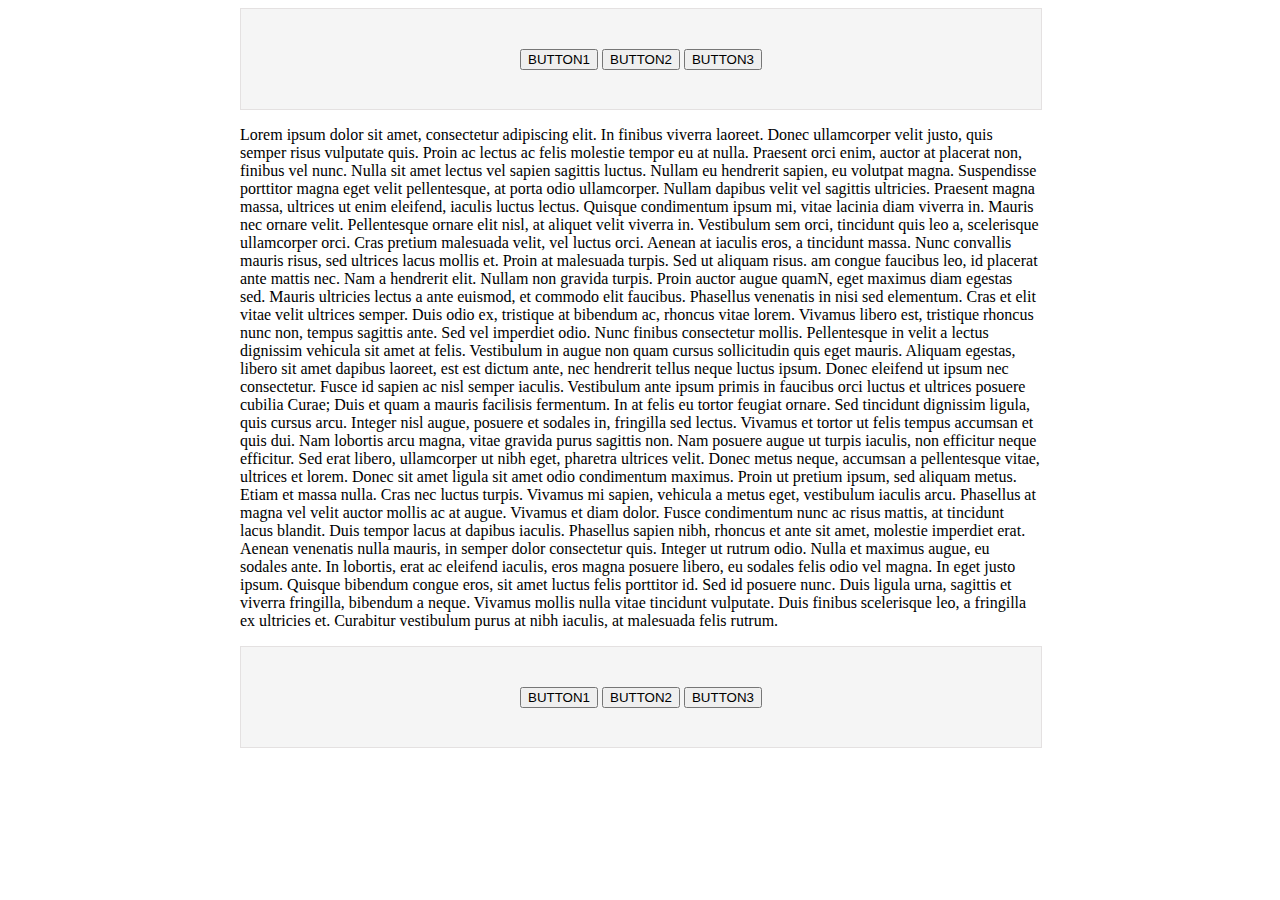
==== marker_experiment/index.html @ 3ddb13d9 "." ====
<!DOCTYPE html>
<html>
  <head>
    <meta charset="utf-8">
    <link rel="stylesheet" href="./style/style.css" charset="utf-8">
    <title></title>
    <script src="https://ajax.googleapis.com/ajax/libs/jquery/1.12.4/jquery.min.js"></script>
    <script type="text/javascript" language="javascript" src="./js/script.js"></script>
  </head>
  <body>
    <div id="wrapper">
      <div class="menu-area-top">
        <button id="btn1" type="button" name="button">BUTTON1</button>
        <button id="btn2" type="button" name="button">BUTTON2</button>
        <button id="btn3" type="button" name="button">BUTTON3</button>
      </div>

      <p>
        Lorem ipsum dolor sit amet, consectetur adipiscing elit. In finibus viverra laoreet. Donec ullamcorper velit justo, quis semper risus vulputate quis. Proin ac lectus ac felis molestie tempor eu at nulla. Praesent orci enim, auctor at placerat non, finibus vel nunc. Nulla sit amet lectus vel sapien sagittis luctus. Nullam eu hendrerit sapien, eu volutpat magna. Suspendisse porttitor magna eget velit pellentesque, at porta odio ullamcorper. Nullam dapibus velit vel sagittis ultricies. Praesent magna massa, ultrices ut enim eleifend, iaculis luctus lectus. Quisque condimentum ipsum mi, vitae lacinia diam viverra in. Mauris nec ornare velit. Pellentesque ornare elit nisl, at aliquet velit viverra in. Vestibulum sem orci, tincidunt quis leo a, scelerisque ullamcorper orci. Cras pretium malesuada velit, vel luctus orci. Aenean at iaculis eros, a tincidunt massa.

      Nunc convallis mauris risus, sed ultrices lacus mollis et. Proin at malesuada turpis. Sed ut aliquam risus. am congue faucibus leo, id placerat ante mattis nec. Nam a hendrerit elit. Nullam non gravida turpis. Proin auctor augue quamN, eget maximus diam egestas sed. Mauris ultricies lectus a ante euismod, et commodo elit faucibus. Phasellus venenatis in nisi sed elementum. Cras et elit vitae velit ultrices semper. Duis odio ex, tristique at bibendum ac, rhoncus vitae lorem. Vivamus libero est, tristique rhoncus nunc non, tempus sagittis ante. Sed vel imperdiet odio.

      Nunc finibus consectetur mollis. Pellentesque in velit a lectus dignissim vehicula sit amet at felis. Vestibulum in augue non quam cursus sollicitudin quis eget mauris. Aliquam egestas, libero sit amet dapibus laoreet, est est dictum ante, nec hendrerit tellus neque luctus ipsum. Donec eleifend ut ipsum nec consectetur. Fusce id sapien ac nisl semper iaculis. Vestibulum ante ipsum primis in faucibus orci luctus et ultrices posuere cubilia Curae; Duis et quam a mauris facilisis fermentum. In at felis eu tortor feugiat ornare. Sed tincidunt dignissim ligula, quis cursus arcu.

      Integer nisl augue, posuere et sodales in, fringilla sed lectus. Vivamus et tortor ut felis tempus accumsan et quis dui. Nam lobortis arcu magna, vitae gravida purus sagittis non. Nam posuere augue ut turpis iaculis, non efficitur neque efficitur. Sed erat libero, ullamcorper ut nibh eget, pharetra ultrices velit. Donec metus neque, accumsan a pellentesque vitae, ultrices et lorem. Donec sit amet ligula sit amet odio condimentum maximus. Proin ut pretium ipsum, sed aliquam metus. Etiam et massa nulla. Cras nec luctus turpis. Vivamus mi sapien, vehicula a metus eget, vestibulum iaculis arcu. Phasellus at magna vel velit auctor mollis ac at augue.

      Vivamus et diam dolor. Fusce condimentum nunc ac risus mattis, at tincidunt lacus blandit. Duis tempor lacus at dapibus iaculis. Phasellus sapien nibh, rhoncus et ante sit amet, molestie imperdiet erat. Aenean venenatis nulla mauris, in semper dolor consectetur quis. Integer ut rutrum odio. Nulla et maximus augue, eu sodales ante. In lobortis, erat ac eleifend iaculis, eros magna posuere libero, eu sodales felis odio vel magna. In eget justo ipsum. Quisque bibendum congue eros, sit amet luctus felis porttitor id. Sed id posuere nunc. Duis ligula urna, sagittis et viverra fringilla, bibendum a neque. Vivamus mollis nulla vitae tincidunt vulputate. Duis finibus scelerisque leo, a fringilla ex ultricies et. Curabitur vestibulum purus at nibh iaculis, at malesuada felis rutrum.
      </p>
      <div class="menu-area-top">
        <button id="btn4" type="button" name="button">BUTTON1</button>
        <button id="btn5" type="button" name="button">BUTTON2</button>
        <button id="btn6" type="button" name="button">BUTTON3</button>
      </div>
    </div>

    <div class="color-picker-wrp">
      <table>
        <tbody>
          <tr>
            <td id="pick-red" class="pkiepick"></td>
            <td id="pick-blue" class="pkiepick"></td>
            <td id="pick-yellow" class="pkiepick"></td>
            <td id="pick-green" class="pkiepick"></td>
            <td id="pick-del">D</td>
          </tr>
          </tbody>
        </table>
      </div>

</body>
</html>
---- marker_experiment/style/style.css ----
@charset "UTF-8";

div#wrapper{
/*background-color:#F5EFE9;*/
background-color:#fff;
height:800px;
margin:0 auto;
width:800px;
}

.menu-area-top,
.menu-area-bottom {
  background-color: #F5F5F5;
  border: #e4e1e1 solid 1px;
  height: 100px;
  text-align: center;
  line-height:100px;
  width : 100%;
}

.marker {

}

.red {
  background-color: #ec96cb;
  background: linear-gradient(transparent 0%, #ec96cb 60%);
}

.blue {
  background-color: #579ff5;
  background: linear-gradient(transparent 0%, #579ff5 60%);
}

.yellow {
  background-color: #f1ca46;
  background: linear-gradient(transparent 0%, #f1ca46 60%);
}

.green {
  background-color: #2cd29a;
  background: linear-gradient(transparent 0%, #2cd29a 60%);
}

.color-picker-wrp {
  background-color:#f8f9ff;
  display: none;
  top: 0;
  height: 24px;
  position: absolute;
  left: 0;
}

.color-picker-wrp table {
  border-collapse: collapse;
  width: 100%;
}

.color-picker-wrp table td {
  cursor: pointer;
  height: 24px;
  width: 25px;
}

#pick-red, .red {
  background-color: #ec96cb;
}

#pick-blue, .blue {
  background-color: #579ff5;
}

#pick-yellow, .yellow {
  background-color: #f1ca46;
}

#pick-green, .green {
  background-color: #2cd29a;
}

#pick-del {
  display: none;
}
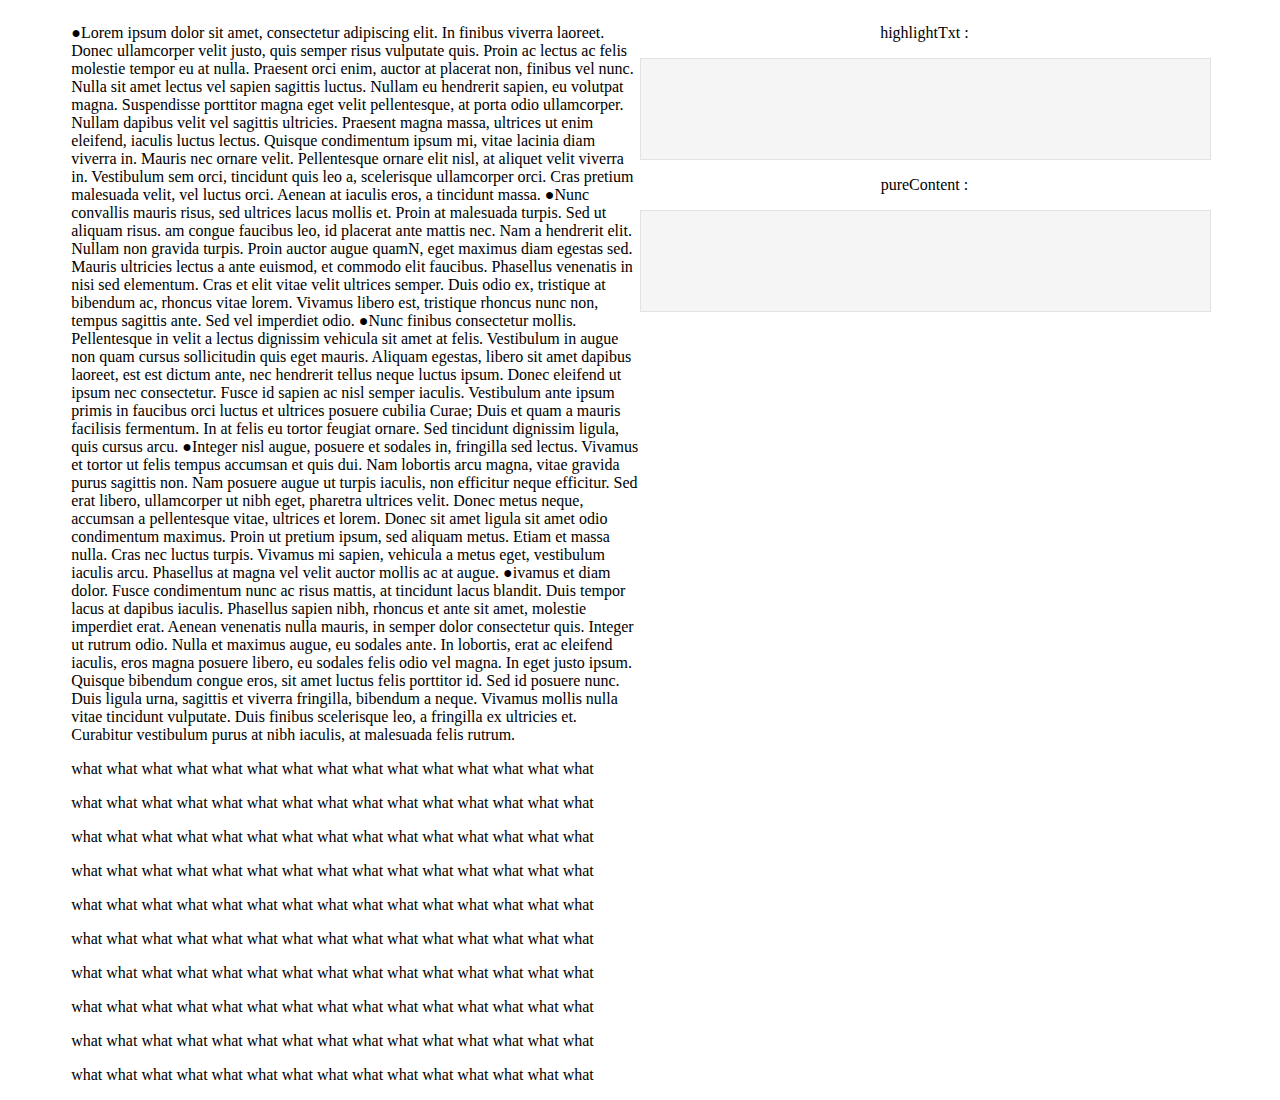
==== commit 83ef96e5: "." ====
--- a/marker_experiment/index.html
+++ b/marker_experiment/index.html
@@ -9,28 +9,67 @@
   </head>
   <body>
     <div id="wrapper">
-      <div class="menu-area-top">
-        <button id="btn1" type="button" name="button">BUTTON1</button>
-        <button id="btn2" type="button" name="button">BUTTON2</button>
-        <button id="btn3" type="button" name="button">BUTTON3</button>
-      </div>
+        <div class="left">
 
-      <p>
-        Lorem ipsum dolor sit amet, consectetur adipiscing elit. In finibus viverra laoreet. Donec ullamcorper velit justo, quis semper risus vulputate quis. Proin ac lectus ac felis molestie tempor eu at nulla. Praesent orci enim, auctor at placerat non, finibus vel nunc. Nulla sit amet lectus vel sapien sagittis luctus. Nullam eu hendrerit sapien, eu volutpat magna. Suspendisse porttitor magna eget velit pellentesque, at porta odio ullamcorper. Nullam dapibus velit vel sagittis ultricies. Praesent magna massa, ultrices ut enim eleifend, iaculis luctus lectus. Quisque condimentum ipsum mi, vitae lacinia diam viverra in. Mauris nec ornare velit. Pellentesque ornare elit nisl, at aliquet velit viverra in. Vestibulum sem orci, tincidunt quis leo a, scelerisque ullamcorper orci. Cras pretium malesuada velit, vel luctus orci. Aenean at iaculis eros, a tincidunt massa.
+        <p>
+          <b>●</b>Lorem ipsum dolor sit amet, consectetur adipiscing elit. In finibus viverra laoreet. Donec ullamcorper velit justo, quis semper risus vulputate quis. Proin ac lectus ac felis molestie tempor eu at nulla. Praesent orci enim, auctor at placerat non, finibus vel nunc. Nulla sit amet lectus vel sapien sagittis luctus. Nullam eu hendrerit sapien, eu volutpat magna. Suspendisse porttitor magna eget velit pellentesque, at porta odio ullamcorper. Nullam dapibus velit vel sagittis ultricies. Praesent magna massa, ultrices ut enim eleifend, iaculis luctus lectus. Quisque condimentum ipsum mi, vitae lacinia diam viverra in. Mauris nec ornare velit. Pellentesque ornare elit nisl, at aliquet velit viverra in. Vestibulum sem orci, tincidunt quis leo a, scelerisque ullamcorper orci. Cras pretium malesuada velit, vel luctus orci. Aenean at iaculis eros, a tincidunt massa.
 
-      Nunc convallis mauris risus, sed ultrices lacus mollis et. Proin at malesuada turpis. Sed ut aliquam risus. am congue faucibus leo, id placerat ante mattis nec. Nam a hendrerit elit. Nullam non gravida turpis. Proin auctor augue quamN, eget maximus diam egestas sed. Mauris ultricies lectus a ante euismod, et commodo elit faucibus. Phasellus venenatis in nisi sed elementum. Cras et elit vitae velit ultrices semper. Duis odio ex, tristique at bibendum ac, rhoncus vitae lorem. Vivamus libero est, tristique rhoncus nunc non, tempus sagittis ante. Sed vel imperdiet odio.
+        <b>●</b>Nunc convallis mauris risus, sed ultrices lacus mollis et. Proin at malesuada turpis. Sed ut aliquam risus. am congue faucibus leo, id placerat ante mattis nec. Nam a hendrerit elit. Nullam non gravida turpis. Proin auctor augue quamN, eget maximus diam egestas sed. Mauris ultricies lectus a ante euismod, et commodo elit faucibus. Phasellus venenatis in nisi sed elementum. Cras et elit vitae velit ultrices semper. Duis odio ex, tristique at bibendum ac, rhoncus vitae lorem. Vivamus libero est, tristique rhoncus nunc non, tempus sagittis ante. Sed vel imperdiet odio.
 
-      Nunc finibus consectetur mollis. Pellentesque in velit a lectus dignissim vehicula sit amet at felis. Vestibulum in augue non quam cursus sollicitudin quis eget mauris. Aliquam egestas, libero sit amet dapibus laoreet, est est dictum ante, nec hendrerit tellus neque luctus ipsum. Donec eleifend ut ipsum nec consectetur. Fusce id sapien ac nisl semper iaculis. Vestibulum ante ipsum primis in faucibus orci luctus et ultrices posuere cubilia Curae; Duis et quam a mauris facilisis fermentum. In at felis eu tortor feugiat ornare. Sed tincidunt dignissim ligula, quis cursus arcu.
+        <b>●</b>Nunc finibus consectetur mollis. Pellentesque in velit a lectus dignissim vehicula sit amet at felis. Vestibulum in augue non quam cursus sollicitudin quis eget mauris. Aliquam egestas, libero sit amet dapibus laoreet, est est dictum ante, nec hendrerit tellus neque luctus ipsum. Donec eleifend ut ipsum nec consectetur. Fusce id sapien ac nisl semper iaculis. Vestibulum ante ipsum primis in faucibus orci luctus et ultrices posuere cubilia Curae; Duis et quam a mauris facilisis fermentum. In at felis eu tortor feugiat ornare. Sed tincidunt dignissim ligula, quis cursus arcu.
 
-      Integer nisl augue, posuere et sodales in, fringilla sed lectus. Vivamus et tortor ut felis tempus accumsan et quis dui. Nam lobortis arcu magna, vitae gravida purus sagittis non. Nam posuere augue ut turpis iaculis, non efficitur neque efficitur. Sed erat libero, ullamcorper ut nibh eget, pharetra ultrices velit. Donec metus neque, accumsan a pellentesque vitae, ultrices et lorem. Donec sit amet ligula sit amet odio condimentum maximus. Proin ut pretium ipsum, sed aliquam metus. Etiam et massa nulla. Cras nec luctus turpis. Vivamus mi sapien, vehicula a metus eget, vestibulum iaculis arcu. Phasellus at magna vel velit auctor mollis ac at augue.
+        <b>●</b>Integer nisl augue, posuere et sodales in, fringilla sed lectus. Vivamus et tortor ut felis tempus accumsan et quis dui. Nam lobortis arcu magna, vitae gravida purus sagittis non. Nam posuere augue ut turpis iaculis, non efficitur neque efficitur. Sed erat libero, ullamcorper ut nibh eget, pharetra ultrices velit. Donec metus neque, accumsan a pellentesque vitae, ultrices et lorem. Donec sit amet ligula sit amet odio condimentum maximus. Proin ut pretium ipsum, sed aliquam metus. Etiam et massa nulla. Cras nec luctus turpis. Vivamus mi sapien, vehicula a metus eget, vestibulum iaculis arcu. Phasellus at magna vel velit auctor mollis ac at augue.
 
-      Vivamus et diam dolor. Fusce condimentum nunc ac risus mattis, at tincidunt lacus blandit. Duis tempor lacus at dapibus iaculis. Phasellus sapien nibh, rhoncus et ante sit amet, molestie imperdiet erat. Aenean venenatis nulla mauris, in semper dolor consectetur quis. Integer ut rutrum odio. Nulla et maximus augue, eu sodales ante. In lobortis, erat ac eleifend iaculis, eros magna posuere libero, eu sodales felis odio vel magna. In eget justo ipsum. Quisque bibendum congue eros, sit amet luctus felis porttitor id. Sed id posuere nunc. Duis ligula urna, sagittis et viverra fringilla, bibendum a neque. Vivamus mollis nulla vitae tincidunt vulputate. Duis finibus scelerisque leo, a fringilla ex ultricies et. Curabitur vestibulum purus at nibh iaculis, at malesuada felis rutrum.
-      </p>
-      <div class="menu-area-top">
-        <button id="btn4" type="button" name="button">BUTTON1</button>
-        <button id="btn5" type="button" name="button">BUTTON2</button>
-        <button id="btn6" type="button" name="button">BUTTON3</button>
-      </div>
+        <b>●</b>ivamus et diam dolor. Fusce condimentum nunc ac risus mattis, at tincidunt lacus blandit. Duis tempor lacus at dapibus iaculis. Phasellus sapien nibh, rhoncus et ante sit amet, molestie imperdiet erat. Aenean venenatis nulla mauris, in semper dolor consectetur quis. Integer ut rutrum odio. Nulla et maximus augue, eu sodales ante. In lobortis, erat ac eleifend iaculis, eros magna posuere libero, eu sodales felis odio vel magna. In eget justo ipsum. Quisque bibendum congue eros, sit amet luctus felis porttitor id. Sed id posuere nunc. Duis ligula urna, sagittis et viverra fringilla, bibendum a neque. Vivamus mollis nulla vitae tincidunt vulputate. Duis finibus scelerisque leo, a fringilla ex ultricies et. Curabitur vestibulum purus at nibh iaculis, at malesuada felis rutrum.
+        </p>
+        <p>
+            what what what what what what what what what what what what what what what
+        </p>
+        <p>
+            what what what what what what what what what what what what what what what
+        </p>
+        <p>
+            what what what what what what what what what what what what what what what
+        </p>
+        <p>
+            what what what what what what what what what what what what what what what
+        </p>
+        <p>
+            what what what what what what what what what what what what what what what
+        </p>
+        <p>
+            what what what what what what what what what what what what what what what
+        </p>
+        <p>
+            what what what what what what what what what what what what what what what
+        </p>
+        <p>
+            what what what what what what what what what what what what what what what
+        </p>
+        <p>
+            what what what what what what what what what what what what what what what
+        </p>
+        <p>
+            what what what what what what what what what what what what what what what
+        </p>
+        </div>
+        <div class="right">
+            <p style="text-align:center;">
+                highlightTxt  :
+            </p>
+            <div class="menu-area-top">
+
+              <p><span id=constantTargetText></span></p>
+            </div>
+            <p style="text-align:center;">
+                pureContent  :
+            </p>
+            <div class="menu-area-top">
+
+              <p><span id=constantPureContent></span></p>
+            </div>
+        </div>
+        <br class=clear>
     </div>
 
     <div class="color-picker-wrp">
--- a/marker_experiment/style/style.css
+++ b/marker_experiment/style/style.css
@@ -1,14 +1,35 @@
 @charset "UTF-8";
+
+b {
+    font-weight: 800;
+}
 
 div#wrapper{
 /*background-color:#F5EFE9;*/
 background-color:#fff;
 height:800px;
 margin:0 auto;
-width:800px;
+width:90%;
 }
 
-.menu-area-top,
+div.left, div.right {
+    width: 50%;
+    float: left
+}
+
+.clear {
+    clear:both;
+}
+
+.menu-area-top {
+  background-color: #F5F5F5;
+  border: #e4e1e1 solid 1px;
+  min-height: 100px;
+  max-height: 1000px;
+  text-align: center;
+  width : 100%;
+}
+
 .menu-area-bottom {
   background-color: #F5F5F5;
   border: #e4e1e1 solid 1px;
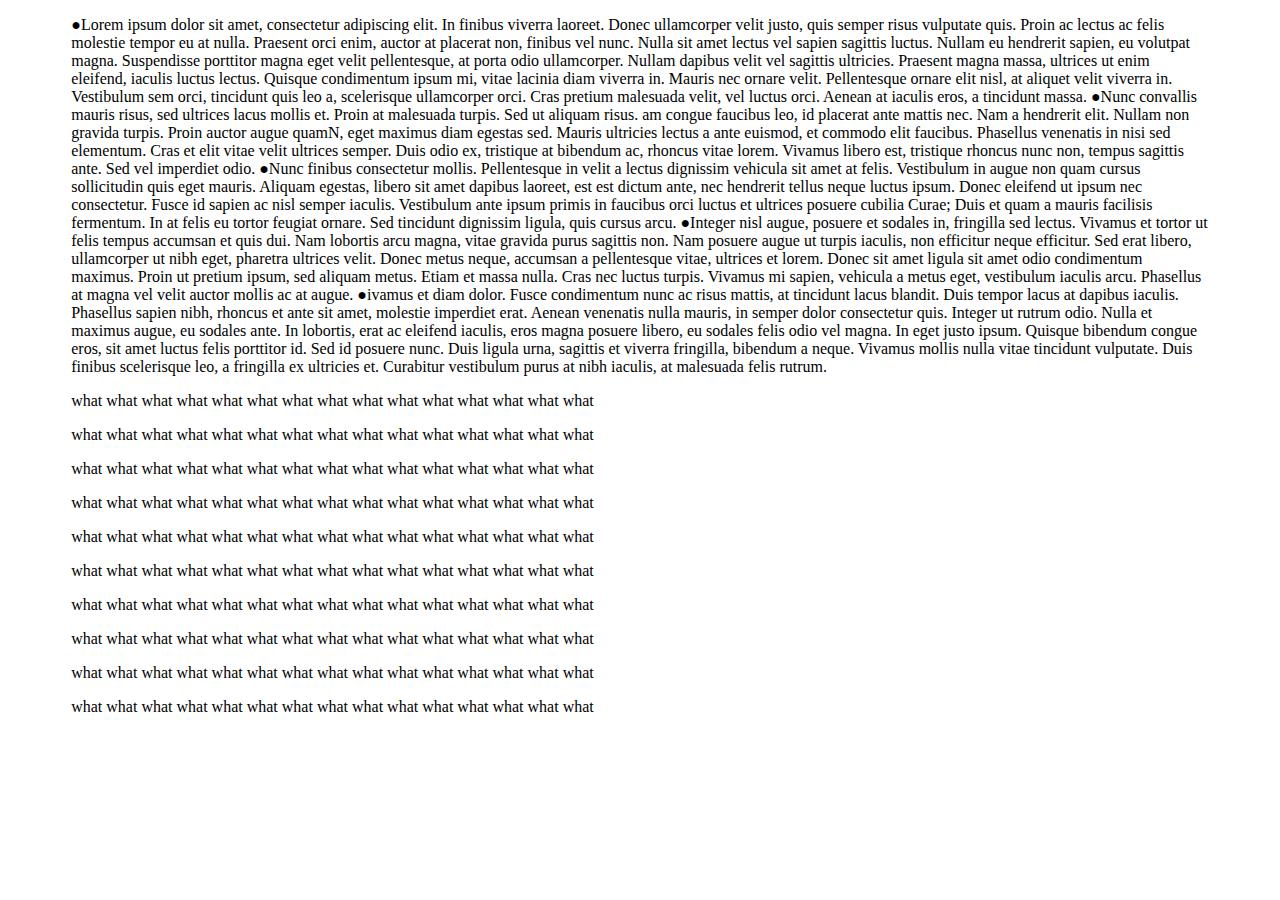
==== commit 923eabab: "fire" ====
--- a/marker_experiment/index.html
+++ b/marker_experiment/index.html
@@ -53,7 +53,7 @@
             what what what what what what what what what what what what what what what
         </p>
         </div>
-        <div class="right">
+        <div style="display:none;" class="right">
             <p style="text-align:center;">
                 highlightTxt  :
             </p>
--- a/marker_experiment/style/style.css
+++ b/marker_experiment/style/style.css
@@ -13,8 +13,8 @@
 }
 
 div.left, div.right {
-    width: 50%;
-    float: left
+    /*width: 50%;
+    float: left*/
 }
 
 .clear {
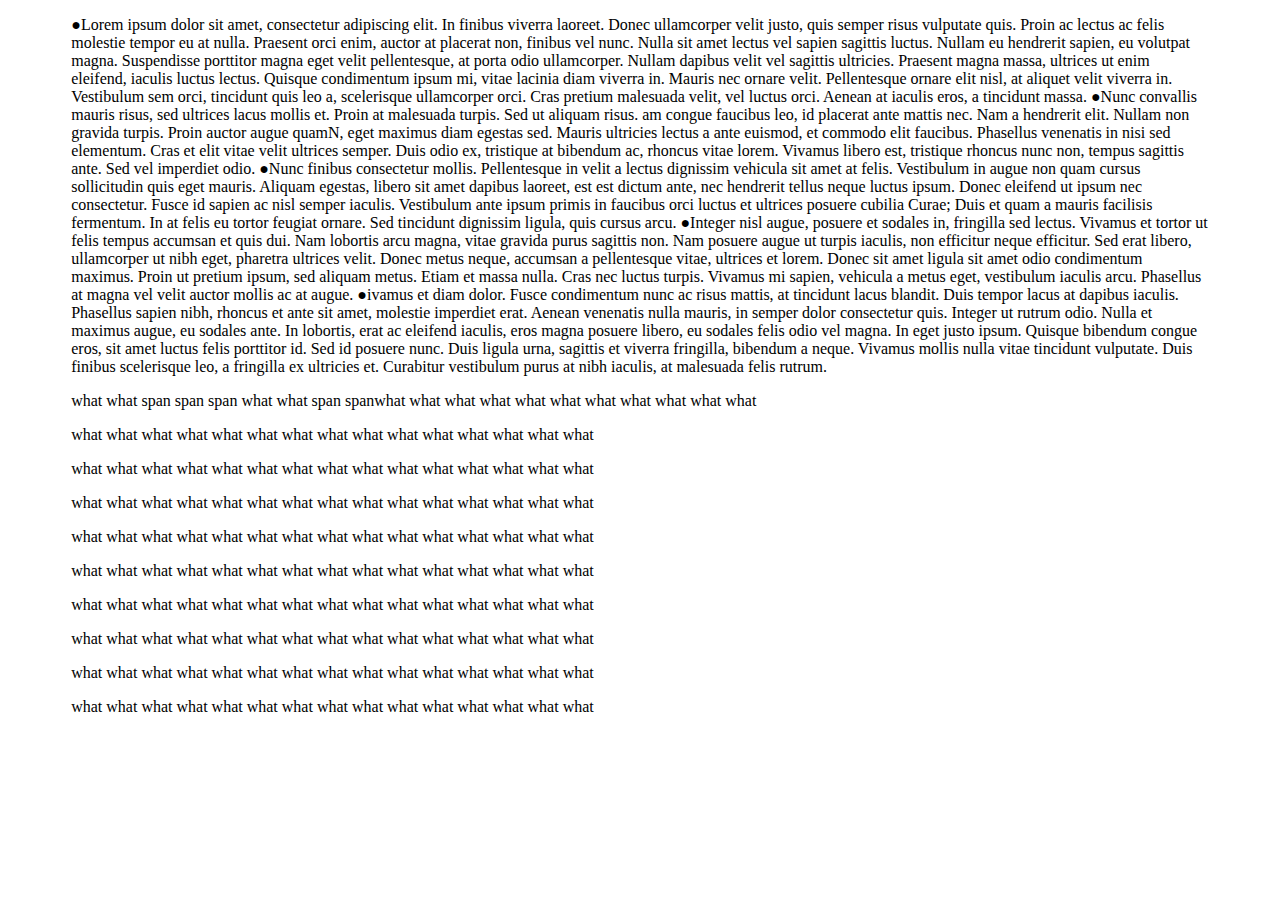
==== commit 4133a009: "something" ====
--- a/marker_experiment/index.html
+++ b/marker_experiment/index.html
@@ -12,7 +12,7 @@
         <div class="left">
 
         <p>
-          <b>●</b>Lorem ipsum dolor sit amet, consectetur adipiscing elit. In finibus viverra laoreet. Donec ullamcorper velit justo, quis semper risus vulputate quis. Proin ac lectus ac felis molestie tempor eu at nulla. Praesent orci enim, auctor at placerat non, finibus vel nunc. Nulla sit amet lectus vel sapien sagittis luctus. Nullam eu hendrerit sapien, eu volutpat magna. Suspendisse porttitor magna eget velit pellentesque, at porta odio ullamcorper. Nullam dapibus velit vel sagittis ultricies. Praesent magna massa, ultrices ut enim eleifend, iaculis luctus lectus. Quisque condimentum ipsum mi, vitae lacinia diam viverra in. Mauris nec ornare velit. Pellentesque ornare elit nisl, at aliquet velit viverra in. Vestibulum sem orci, tincidunt quis leo a, scelerisque ullamcorper orci. Cras pretium malesuada velit, vel luctus orci. Aenean at iaculis eros, a tincidunt massa.
+        <b>●</b>Lorem ipsum dolor sit amet, consectetur adipiscing elit. In finibus viverra laoreet. Donec ullamcorper velit justo, quis semper risus vulputate quis. Proin ac lectus ac felis molestie tempor eu at nulla. Praesent orci enim, auctor at placerat non, finibus vel nunc. Nulla sit amet lectus vel sapien sagittis luctus. Nullam eu hendrerit sapien, eu volutpat magna. Suspendisse porttitor magna eget velit pellentesque, at porta odio ullamcorper. Nullam dapibus velit vel sagittis ultricies. Praesent magna massa, ultrices ut enim eleifend, iaculis luctus lectus. Quisque condimentum ipsum mi, vitae lacinia diam viverra in. Mauris nec ornare velit. Pellentesque ornare elit nisl, at aliquet velit viverra in. Vestibulum sem orci, tincidunt quis leo a, scelerisque ullamcorper orci. Cras pretium malesuada velit, vel luctus orci. Aenean at iaculis eros, a tincidunt massa.
 
         <b>●</b>Nunc convallis mauris risus, sed ultrices lacus mollis et. Proin at malesuada turpis. Sed ut aliquam risus. am congue faucibus leo, id placerat ante mattis nec. Nam a hendrerit elit. Nullam non gravida turpis. Proin auctor augue quamN, eget maximus diam egestas sed. Mauris ultricies lectus a ante euismod, et commodo elit faucibus. Phasellus venenatis in nisi sed elementum. Cras et elit vitae velit ultrices semper. Duis odio ex, tristique at bibendum ac, rhoncus vitae lorem. Vivamus libero est, tristique rhoncus nunc non, tempus sagittis ante. Sed vel imperdiet odio.
 
@@ -23,7 +23,7 @@
         <b>●</b>ivamus et diam dolor. Fusce condimentum nunc ac risus mattis, at tincidunt lacus blandit. Duis tempor lacus at dapibus iaculis. Phasellus sapien nibh, rhoncus et ante sit amet, molestie imperdiet erat. Aenean venenatis nulla mauris, in semper dolor consectetur quis. Integer ut rutrum odio. Nulla et maximus augue, eu sodales ante. In lobortis, erat ac eleifend iaculis, eros magna posuere libero, eu sodales felis odio vel magna. In eget justo ipsum. Quisque bibendum congue eros, sit amet luctus felis porttitor id. Sed id posuere nunc. Duis ligula urna, sagittis et viverra fringilla, bibendum a neque. Vivamus mollis nulla vitae tincidunt vulputate. Duis finibus scelerisque leo, a fringilla ex ultricies et. Curabitur vestibulum purus at nibh iaculis, at malesuada felis rutrum.
         </p>
         <p>
-            what what what what what what what what what what what what what what what
+            what what <span>span span span </span>what what <span>span span</span>what what what what what what what what what what what
         </p>
         <p>
             what what what what what what what what what what what what what what what
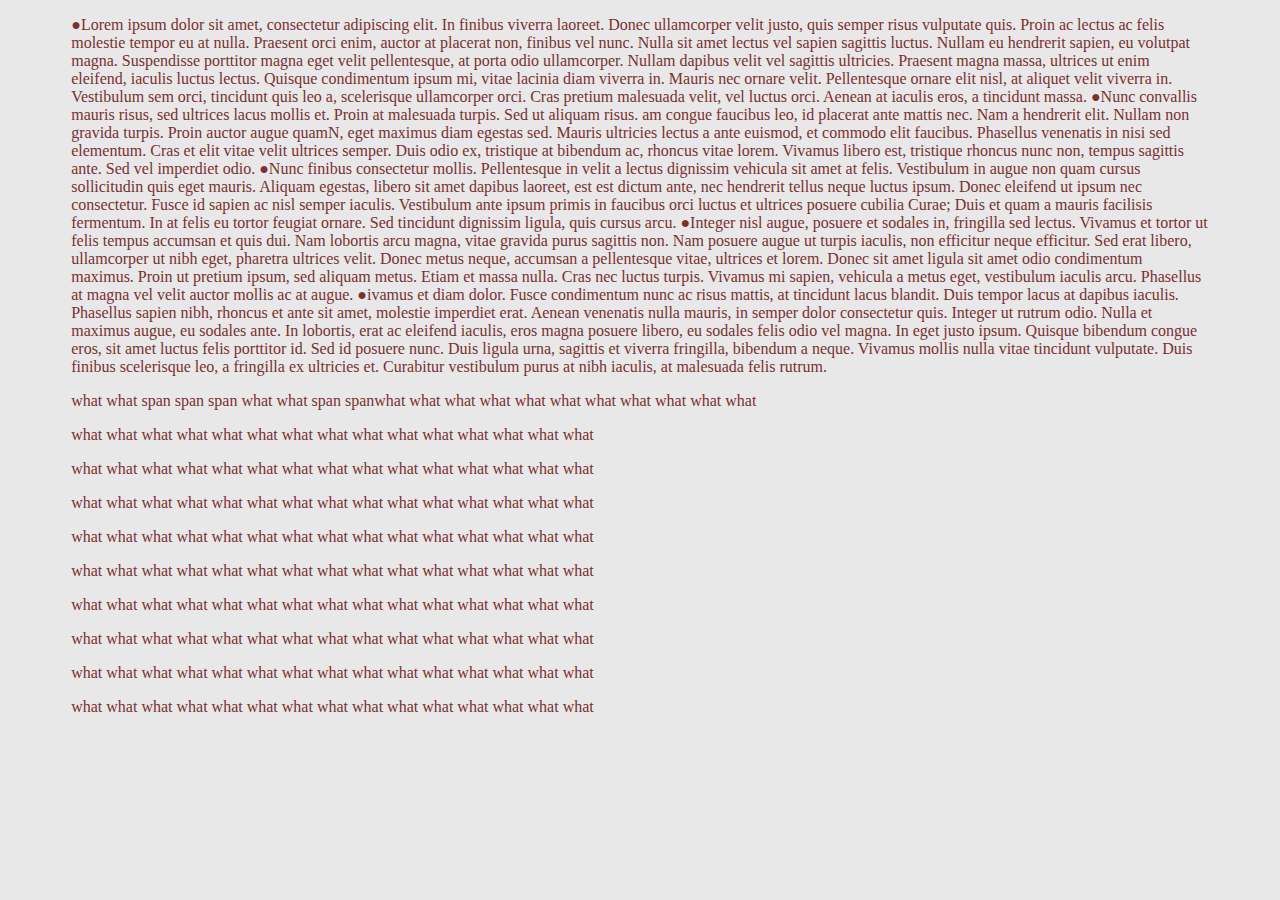
==== commit e4af621b: "modify" ====
--- a/marker_experiment/index.html
+++ b/marker_experiment/index.html
@@ -3,8 +3,9 @@
   <head>
     <meta charset="utf-8">
     <link rel="stylesheet" href="./style/style.css" charset="utf-8">
-    <title></title>
+    <title>highlighter</title>
     <script src="https://ajax.googleapis.com/ajax/libs/jquery/1.12.4/jquery.min.js"></script>
+    <script type="text/javascript" language="javascript" src="./js/store.min.js"></script>
     <script type="text/javascript" language="javascript" src="./js/script.js"></script>
   </head>
   <body>
@@ -53,38 +54,24 @@
             what what what what what what what what what what what what what what what
         </p>
         </div>
-        <div style="display:none;" class="right">
-            <p style="text-align:center;">
-                highlightTxt  :
-            </p>
-            <div class="menu-area-top">
-
-              <p><span id=constantTargetText></span></p>
-            </div>
-            <p style="text-align:center;">
-                pureContent  :
-            </p>
-            <div class="menu-area-top">
-
-              <p><span id=constantPureContent></span></p>
-            </div>
-        </div>
         <br class=clear>
     </div>
 
     <div class="color-picker-wrp">
-      <table>
-        <tbody>
-          <tr>
-            <td id="pick-red" class="pkiepick"></td>
-            <td id="pick-blue" class="pkiepick"></td>
-            <td id="pick-yellow" class="pkiepick"></td>
-            <td id="pick-green" class="pkiepick"></td>
-            <td id="pick-del">D</td>
-          </tr>
-          </tbody>
+        <table>
+            <tbody>
+                <tr>
+                    <td id="pick-red" class="pkiepick"></td>
+                    <td id="pick-blue" class="pkiepick"></td>
+                    <td id="pick-yellow" class="pkiepick"></td>
+                    <td id="pick-green" class="pkiepick"></td>
+                    <td id="pick-del"></td>
+                </tr>
+            </tbody>
         </table>
-      </div>
-
+    </div>
+    <div class="Info">
+    <!-- jQueryで動的コンテンツ生成 -->
+    </div>
 </body>
 </html>
--- a/marker_experiment/style/style.css
+++ b/marker_experiment/style/style.css
@@ -1,4 +1,9 @@
 @charset "UTF-8";
+
+body {
+    background-color: #e8e8e8;
+    color: #7b3030;
+}
 
 b {
     font-weight: 800;
@@ -6,15 +11,20 @@
 
 div#wrapper{
 /*background-color:#F5EFE9;*/
-background-color:#fff;
 height:800px;
 margin:0 auto;
 width:90%;
 }
 
-div.left, div.right {
-    /*width: 50%;
-    float: left*/
+.Info {
+    width: 300px;
+    height: auto;
+    position: fixed;
+    bottom: 0;
+    right: 0;
+    background-color: #3a6560;
+    text-align: center;
+    color: #fff;
 }
 
 .clear {
@@ -102,3 +112,7 @@
 #pick-del {
   display: none;
 }
+
+#pick-del {
+    background-color: #000;
+}
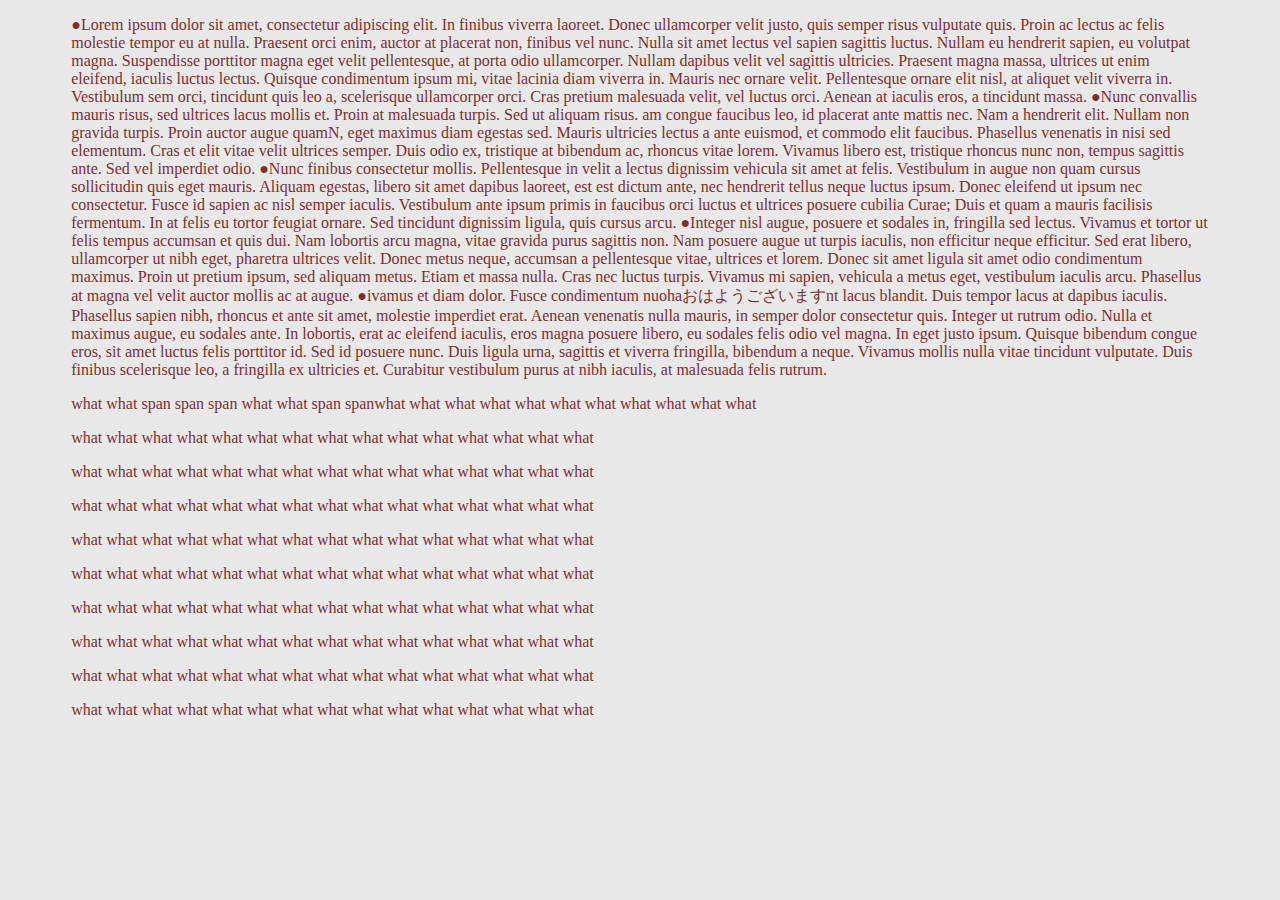
==== commit 7559feff: "0830-2" ====
--- a/marker_experiment/index.html
+++ b/marker_experiment/index.html
@@ -21,7 +21,7 @@
 
         <b>●</b>Integer nisl augue, posuere et sodales in, fringilla sed lectus. Vivamus et tortor ut felis tempus accumsan et quis dui. Nam lobortis arcu magna, vitae gravida purus sagittis non. Nam posuere augue ut turpis iaculis, non efficitur neque efficitur. Sed erat libero, ullamcorper ut nibh eget, pharetra ultrices velit. Donec metus neque, accumsan a pellentesque vitae, ultrices et lorem. Donec sit amet ligula sit amet odio condimentum maximus. Proin ut pretium ipsum, sed aliquam metus. Etiam et massa nulla. Cras nec luctus turpis. Vivamus mi sapien, vehicula a metus eget, vestibulum iaculis arcu. Phasellus at magna vel velit auctor mollis ac at augue.
 
-        <b>●</b>ivamus et diam dolor. Fusce condimentum nunc ac risus mattis, at tincidunt lacus blandit. Duis tempor lacus at dapibus iaculis. Phasellus sapien nibh, rhoncus et ante sit amet, molestie imperdiet erat. Aenean venenatis nulla mauris, in semper dolor consectetur quis. Integer ut rutrum odio. Nulla et maximus augue, eu sodales ante. In lobortis, erat ac eleifend iaculis, eros magna posuere libero, eu sodales felis odio vel magna. In eget justo ipsum. Quisque bibendum congue eros, sit amet luctus felis porttitor id. Sed id posuere nunc. Duis ligula urna, sagittis et viverra fringilla, bibendum a neque. Vivamus mollis nulla vitae tincidunt vulputate. Duis finibus scelerisque leo, a fringilla ex ultricies et. Curabitur vestibulum purus at nibh iaculis, at malesuada felis rutrum.
+        <b>●</b>ivamus et diam dolor. Fusce condimentum nuohaおはようございますnt lacus blandit. Duis tempor lacus at dapibus iaculis. Phasellus sapien nibh, rhoncus et ante sit amet, molestie imperdiet erat. Aenean venenatis nulla mauris, in semper dolor consectetur quis. Integer ut rutrum odio. Nulla et maximus augue, eu sodales ante. In lobortis, erat ac eleifend iaculis, eros magna posuere libero, eu sodales felis odio vel magna. In eget justo ipsum. Quisque bibendum congue eros, sit amet luctus felis porttitor id. Sed id posuere nunc. Duis ligula urna, sagittis et viverra fringilla, bibendum a neque. Vivamus mollis nulla vitae tincidunt vulputate. Duis finibus scelerisque leo, a fringilla ex ultricies et. Curabitur vestibulum purus at nibh iaculis, at malesuada felis rutrum.
         </p>
         <p>
             what what <span>span span span </span>what what <span>span span</span>what what what what what what what what what what what
--- a/marker_experiment/style/style.css
+++ b/marker_experiment/style/style.css
@@ -17,7 +17,7 @@
 }
 
 .Info {
-    width: 300px;
+    width: 500px;
     height: auto;
     position: fixed;
     bottom: 0;
